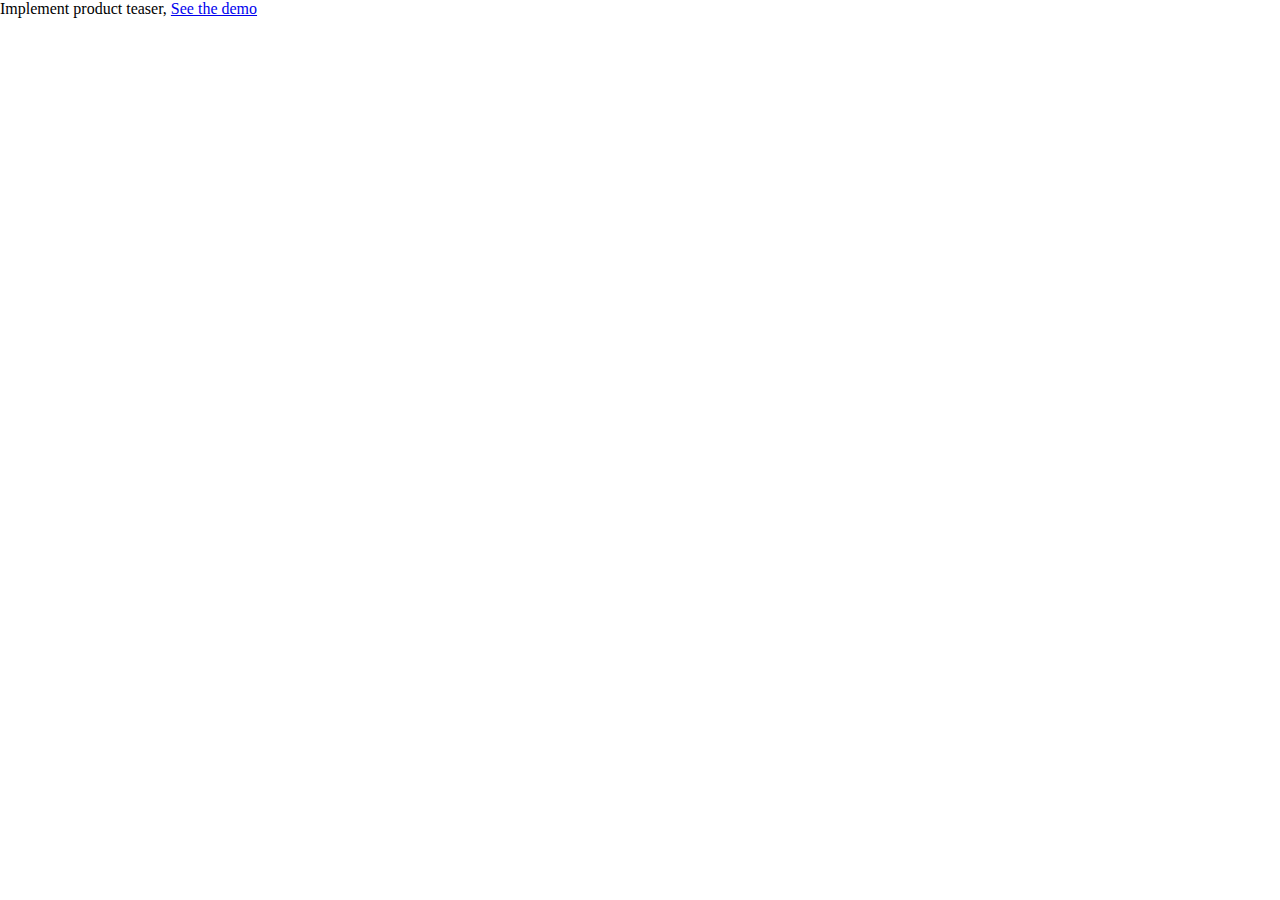
==== index.html @ fa3766df "Initial commit" ====
<!DOCTYPE html>
<html lang="en">

<head>
    <meta charset="UTF-8">
    <meta name="viewport" content="width=device-width, initial-scale=1.0">
    <meta http-equiv="X-UA-Compatible" content="ie=edge">
    <!-- import css: -->
    <link rel="stylesheet" href="./styles/reset.css">
    <link rel="stylesheet" href="./styles/global.css">
    <title>Teaser</title>
</head>

<body>
    Implement product teaser, <a href="demo.html">See the demo</a>

</body>

</html>
---- styles/global.css ----
/* font @import */

:root {
  /* css variables with theme colors,
    names have to start with "--" */
  --color-1: #b9af9e;
}

body {
    
}
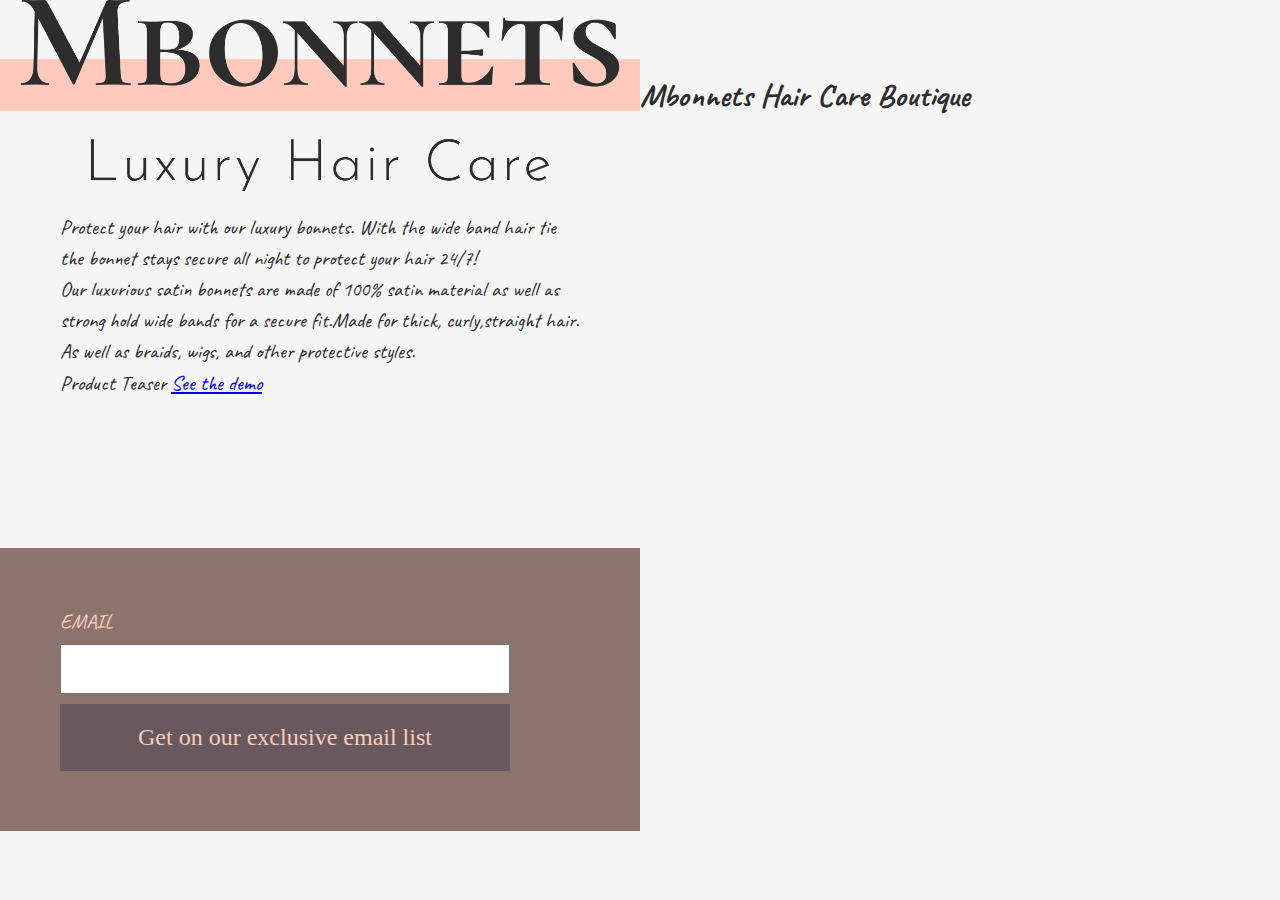
==== commit eb27a8a0: "Added image , changing colors and styling" ====
--- a/index.html
+++ b/index.html
@@ -8,12 +8,28 @@
     <!-- import css: -->
     <link rel="stylesheet" href="./styles/reset.css">
     <link rel="stylesheet" href="./styles/global.css">
-    <title>Teaser</title>
+    <title>Mbonnets</title>
 </head>
 
 <body>
-    Implement product teaser, <a href="demo.html">See the demo</a>
+    <!-- Logo image added-->
+    <img id="Mbonnets-image" src="assets/Mbonnets Logo.png" alt="mbonnets logo image">
+    <!--Header : What is the business-->
+    <h1 id="title">Mbonnets Hair Care Boutique</h1>
+    <p id="text">Protect your hair with our luxury bonnets. With the wide band hair tie the bonnet stays secure all
+        night to
+        protect your hair 24/7! <br>
+        Our luxurious satin bonnets are made of 100% satin material as well as strong hold wide bands for a secure
+        fit.Made for thick, curly,straight hair. As well as braids, wigs, and other protective styles.<br>
+        Product Teaser <a href="demo2.html">See the demo</a> </p>
 
+    <form id="signup-form" action="demo-thank-you.html" method="GET">
+        <label for="email">
+            Email
+        </label>
+        <input id="email" name="email" required>
+        <button>Get on our exclusive email list</button>
+    </form>
 </body>
 
-</html>
+</html>--- a/styles/global.css
+++ b/styles/global.css
@@ -1,11 +1,132 @@
 /* font @import */
+@import url('https://fonts.googleapis.com/css2?family=Caveat&display=swap');
 
 :root {
   /* css variables with theme colors,
     names have to start with "--" */
-  --color-1: #b9af9e;
+  --Apricot-Peach: #FBCBBB;
+  --Mine-Shaft: #2C2C2C;
+  --Americano: #8C746D;
+  --Coffee: #67595E; 
 }
 
 body {
-    
-}+  background:whitesmoke;
+  font-family: 'Caveat', cursive;
+  color: var(--Mine-Shaft);
+} 
+
+#mbonnets-image {
+ /* for grid mode, the area for this element */
+ grid-area: image;
+
+ /* give the image a defined height and width,
+    then cover will make sure it covers that area */
+ object-fit: cover;
+ height: 50vh;
+ width: 100vw;
+}
+
+/* these css settings _only_ happen when the screen is 900px or more */
+@media (min-width: 900px) {
+  body {
+    /* take up the visible height of the "viewport" */
+    height: 100vh;
+
+    /* Use CSS Grid */
+    display: grid;
+    /* Two columns wide, three rows long */
+    /* even split 50/50 */
+    grid-template-columns: 50% 50%;
+    /* auto fit content for first two, 
+       then give remaining space to third row */
+    grid-template-rows: auto auto 1fr;
+    /* This is a "picture" of where each element should go */
+    grid-template-areas:
+      'header  image'
+      'text image'
+      'signup  image';
+    /* Default positioning: stretch horizontally, center vertically */
+    justify-items: stretch;
+    align-items: center;
+  }
+
+  /* In wide mode, image should take up the full height,
+     but not go wider than the allotted column width */
+  #Mbonnets-image {
+    height: 100%;
+    max-width: 100%;
+  }
+}
+
+#header {
+  /* for grid mode, the area for this element */
+  grid-area: header;
+  /* Add padding to left and right sides */
+  padding: 0 60px;
+
+  /* Color and font settings for the header */
+  color: var(--Coffee);
+  font-family: 'Permanent Marker', cursive;
+  font-size: 3rem;
+  line-height: 1.25;
+}
+
+#text {
+  /* for grid mode, the area for this element */
+  grid-area: text;
+  /* Add padding on all sides except the top */
+  padding: 0 60px 60px 60px;
+
+  /* Font settings for the lead */
+  font-size: 1.3rem;
+  line-height: 1.5;
+}
+
+#signup-form {
+  /* for grid mode, the area for this element */
+  grid-area: signup; 
+  
+  /* Make the form go the full width so background color goes to the edges */
+  width: 100%;
+  background: var(--Americano);
+  
+  /* Add padding on all sides */
+  padding: 60px;
+}
+
+label, input, button {
+  /* Each form element should take up own line */
+  display: block;
+  /* Go wide, but not wider than 450px */
+  width: 100%;
+  max-width: 450px;
+}
+
+label {
+  /* Color and font settings for label */
+  color: var(--Apricot-Peach);
+  font-size: 1.3rem;
+  text-transform: uppercase;
+}
+
+input {
+  /* size up the input box */
+  height: 50px;
+  margin-top: 10px;
+  margin-bottom: 10px;
+  padding: 10px;
+  font-size: 1.2rem;
+}
+
+button {
+  /* Color and font settings for label */
+  /* Bright color for Call To Action (CTA) */
+  background: var(--Coffee);
+  color: var(--Apricot-Peach);
+  border: 0;
+  padding: 20px;
+  font-family: 'Permanent Marker', cursive;
+  font-size: 1.5rem;
+}
+
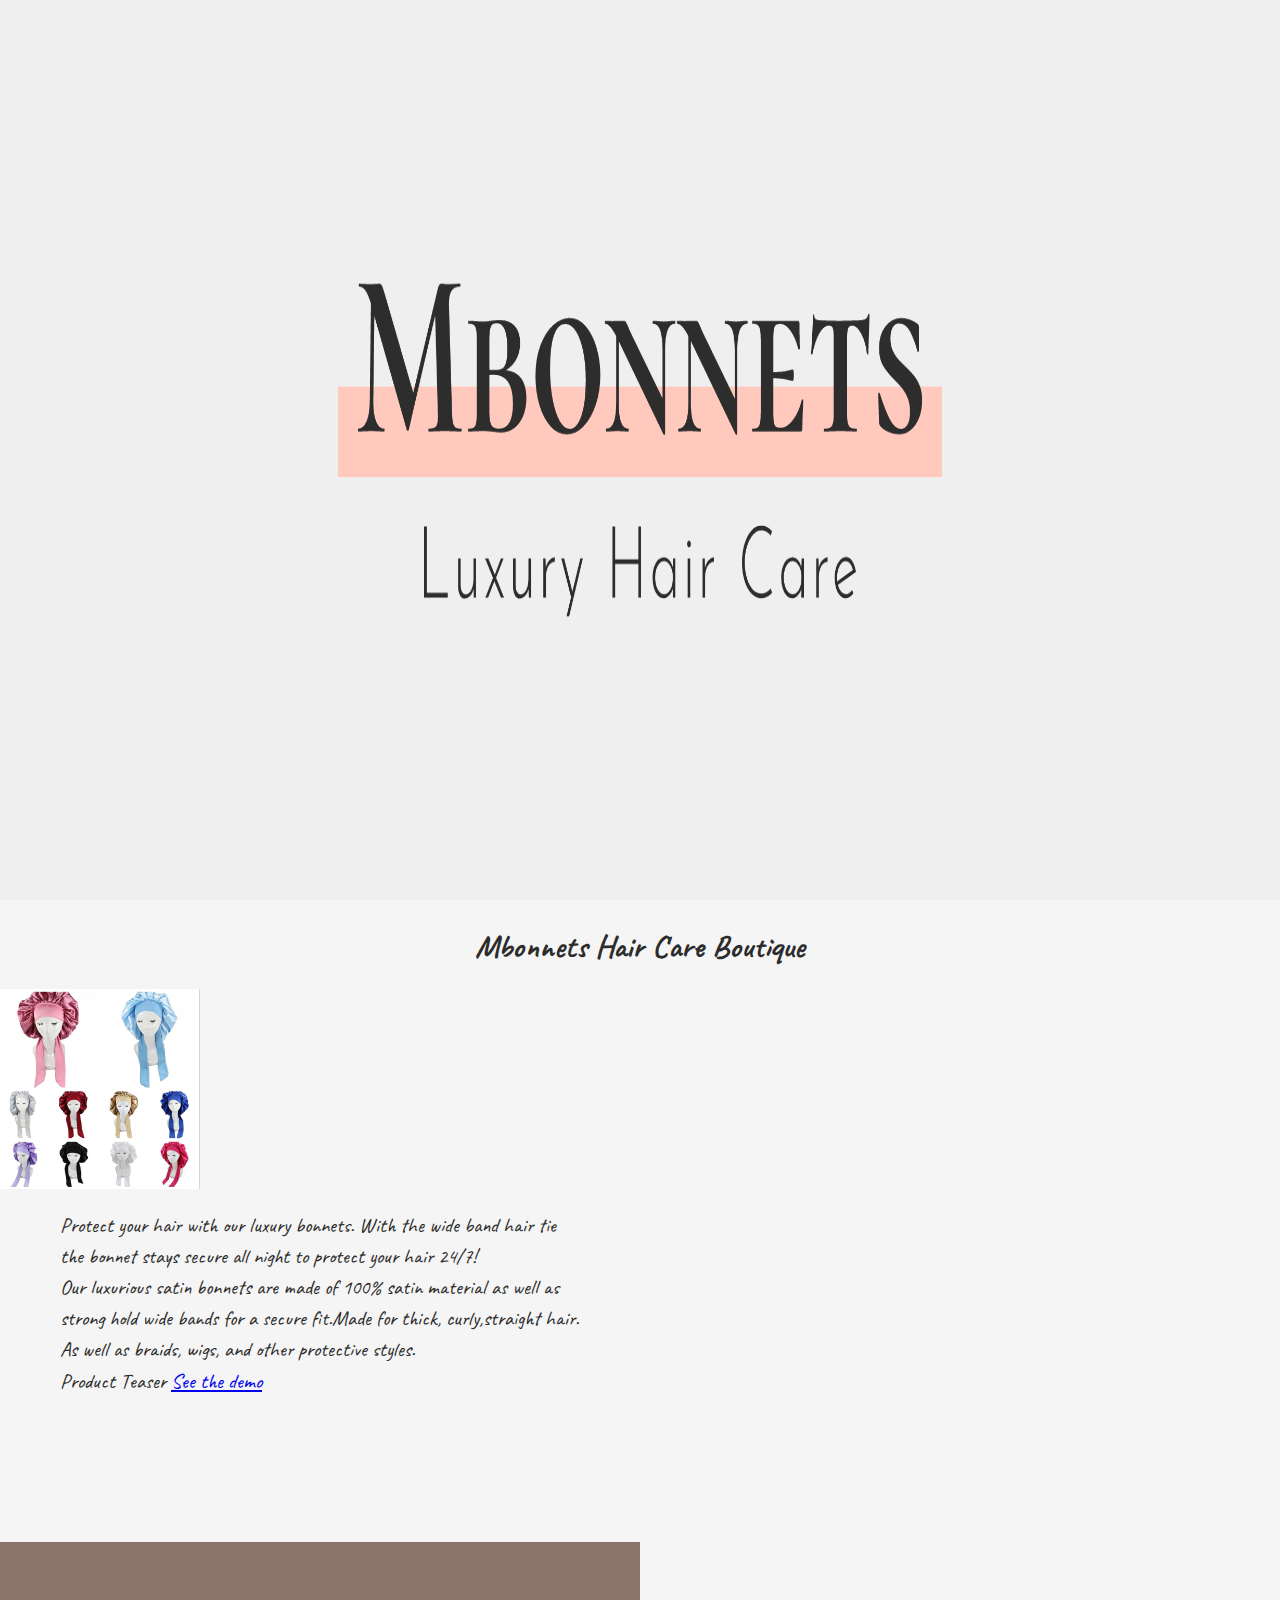
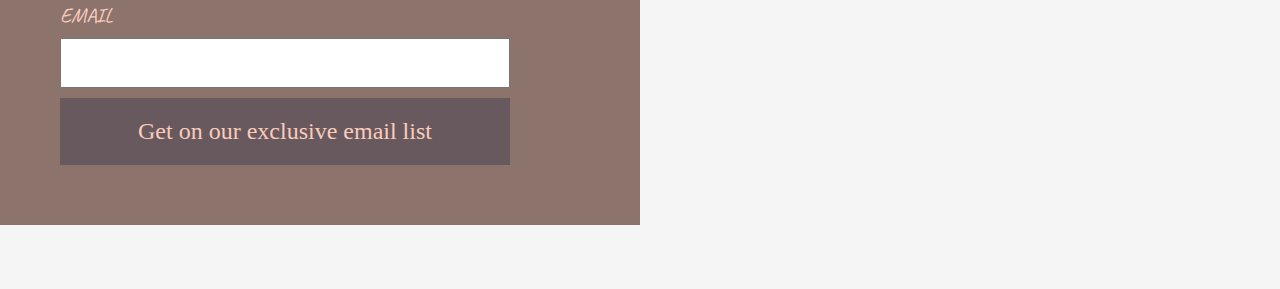
==== commit 3d798d96: "Changing image grid. Adding image. changing layout" ====
--- a/index.html
+++ b/index.html
@@ -13,23 +13,28 @@
 
 <body>
     <!-- Logo image added-->
-    <img id="Mbonnets-image" src="assets/Mbonnets Logo.png" alt="mbonnets logo image">
+    <img id="Mbonnets-image" src="assets/Mbonnets.png" alt="mbonnets logo image">
     <!--Header : What is the business-->
     <h1 id="title">Mbonnets Hair Care Boutique</h1>
-    <p id="text">Protect your hair with our luxury bonnets. With the wide band hair tie the bonnet stays secure all
-        night to
-        protect your hair 24/7! <br>
-        Our luxurious satin bonnets are made of 100% satin material as well as strong hold wide bands for a secure
-        fit.Made for thick, curly,straight hair. As well as braids, wigs, and other protective styles.<br>
-        Product Teaser <a href="demo2.html">See the demo</a> </p>
+    <div>
+        <!--Text about product-->
+        <!--Image of product-->
+        <img id="product" src="assets/Bonnets.jpg" alt="bonnets product" width="200px" height="200px">
+        <p id="text">Protect your hair with our luxury bonnets. With the wide band hair tie the bonnet stays secure all
+            night to
+            protect your hair 24/7! <br>
+            Our luxurious satin bonnets are made of 100% satin material as well as strong hold wide bands for a secure
+            fit.Made for thick, curly,straight hair. As well as braids, wigs, and other protective styles.<br>
+            Product Teaser <a href="demo2.html">See the demo</a> </p>
 
-    <form id="signup-form" action="demo-thank-you.html" method="GET">
-        <label for="email">
-            Email
-        </label>
-        <input id="email" name="email" required>
-        <button>Get on our exclusive email list</button>
-    </form>
+        <form id="signup-form" action="demo-thank-you.html" method="GET">
+            <label for="email">
+                Email
+            </label>
+            <input id="email" name="email" required>
+            <button>Get on our exclusive email list</button>
+        </form>
+    </div>
 </body>
 
 </html>--- a/styles/global.css
+++ b/styles/global.css
@@ -24,12 +24,17 @@
     then cover will make sure it covers that area */
  object-fit: cover;
  height: 50vh;
- width: 100vw;
+ width: 80vw;
 }
-
+h1{
+  text-align: center;
+}
+#product{
+  align-content: right;
+}
 /* these css settings _only_ happen when the screen is 900px or more */
 @media (min-width: 900px) {
-  body {
+  div {
     /* take up the visible height of the "viewport" */
     height: 100vh;
 
@@ -40,7 +45,7 @@
     grid-template-columns: 50% 50%;
     /* auto fit content for first two, 
        then give remaining space to third row */
-    grid-template-rows: auto auto 1fr;
+    grid-template-rows: auto auto 2fr;
     /* This is a "picture" of where each element should go */
     grid-template-areas:
       'header  image'
@@ -63,7 +68,7 @@
   /* for grid mode, the area for this element */
   grid-area: header;
   /* Add padding to left and right sides */
-  padding: 0 60px;
+  padding: 0 0px;
 
   /* Color and font settings for the header */
   color: var(--Coffee);
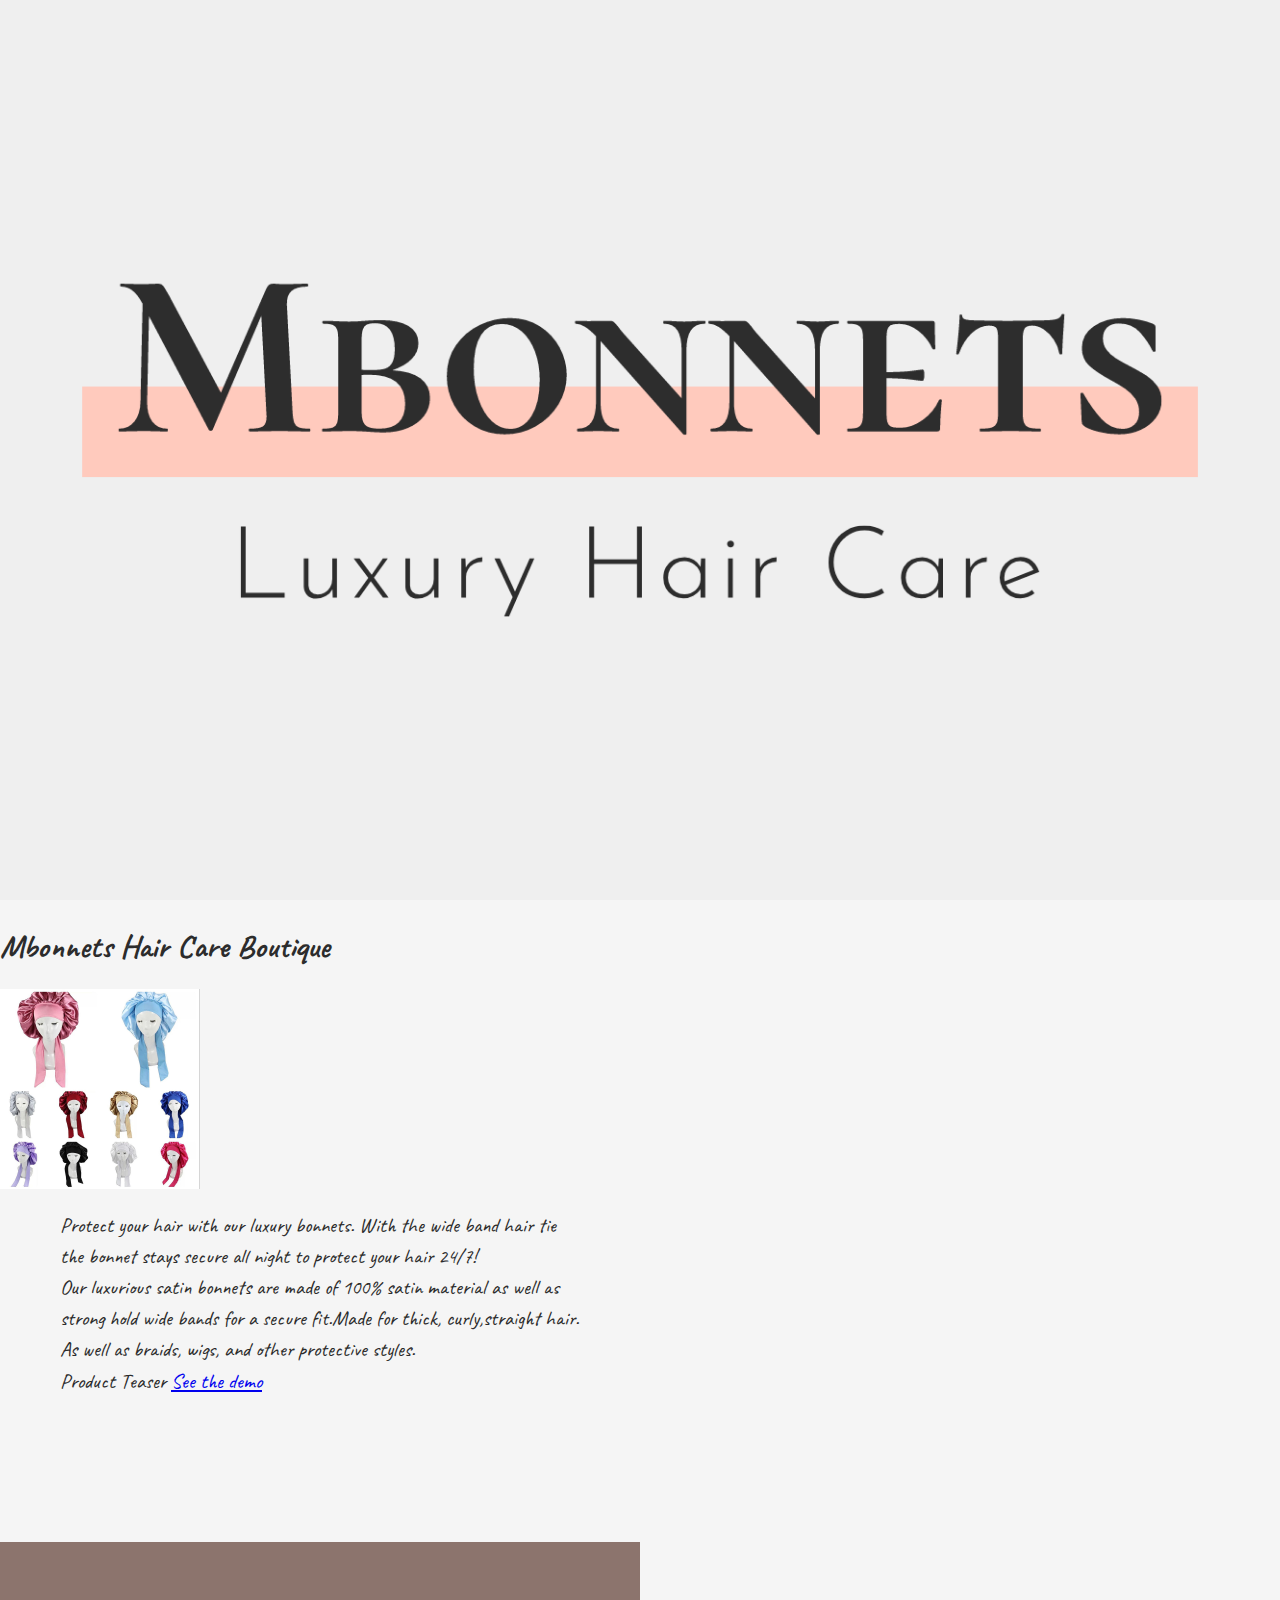
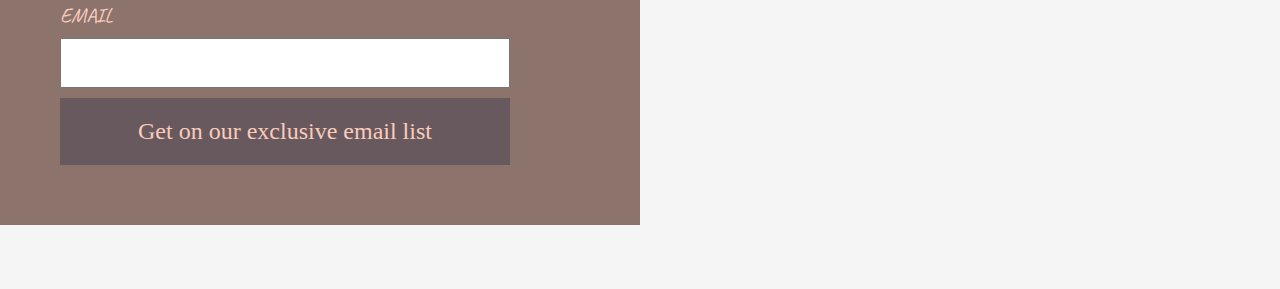
==== commit 692f0e29: "still messing with my image" ====
--- a/index.html
+++ b/index.html
@@ -13,7 +13,7 @@
 
 <body>
     <!-- Logo image added-->
-    <img id="Mbonnets-image" src="assets/Mbonnets.png" alt="mbonnets logo image">
+    <img id="mbonnets-image" src="assets/Mbonnets.png" alt="mbonnets logo image">
     <!--Header : What is the business-->
     <h1 id="title">Mbonnets Hair Care Boutique</h1>
     <div>
--- a/styles/global.css
+++ b/styles/global.css
@@ -23,15 +23,10 @@
  /* give the image a defined height and width,
     then cover will make sure it covers that area */
  object-fit: cover;
- height: 50vh;
- width: 80vw;
+ height: 100vh;
+ width: 100vw;
 }
-h1{
-  text-align: center;
-}
-#product{
-  align-content: right;
-}
+
 /* these css settings _only_ happen when the screen is 900px or more */
 @media (min-width: 900px) {
   div {
@@ -58,7 +53,7 @@
 
   /* In wide mode, image should take up the full height,
      but not go wider than the allotted column width */
-  #Mbonnets-image {
+  #mbonnets-image {
     height: 100%;
     max-width: 100%;
   }
